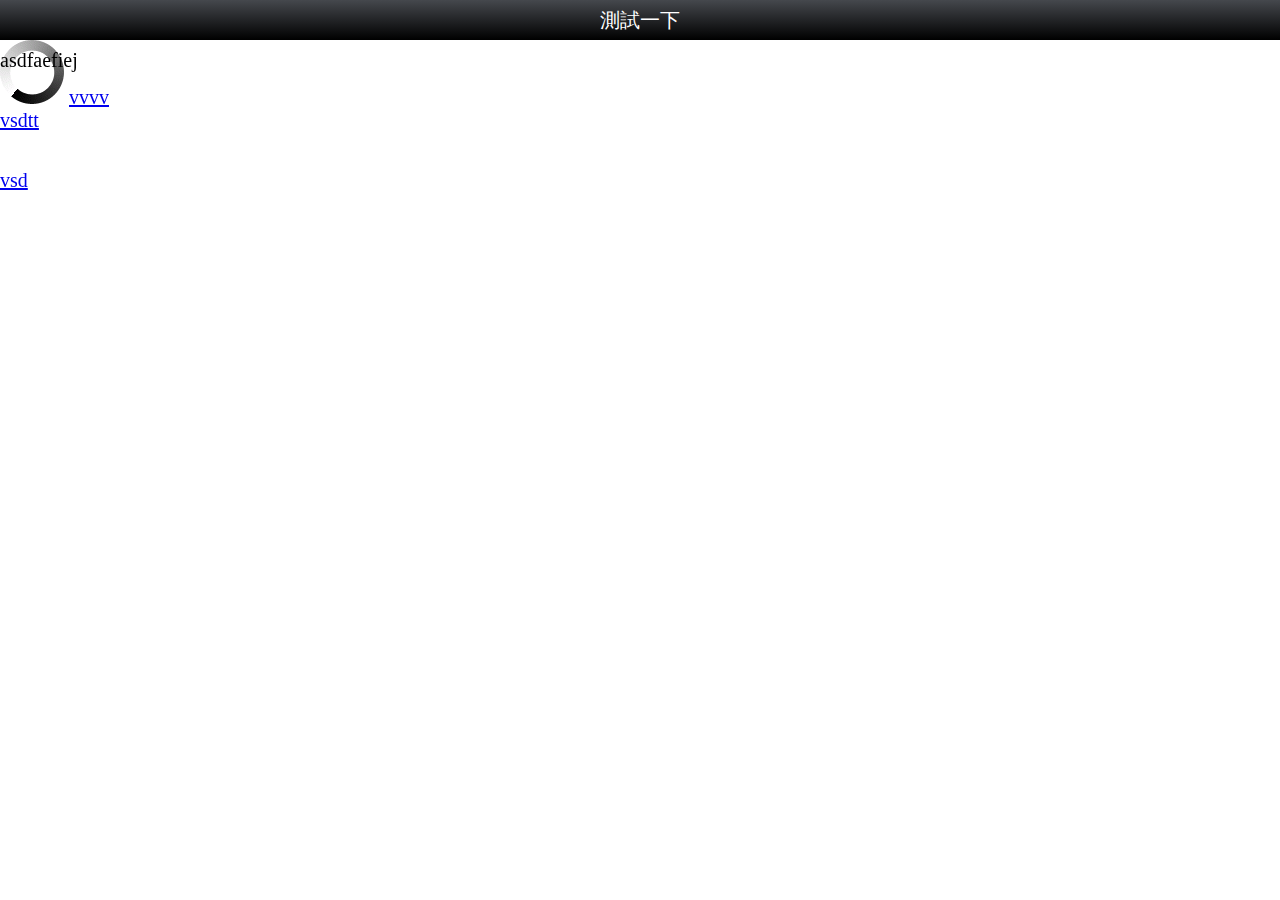
==== load.html @ 3aca3834 "update" ====
<!DOCTYPE HTML>
<html>
<head>
<meta charset="utf-8" />
<meta name="viewport" content="width=device-width,height=device-height, initial-scale=1.0">
<title>RMC</title>
<link href="css/rmc3.css" rel="stylesheet" type="text/css" />
<script type="text/javascript" charset="utf-8" src="cordova.js"></script>
<script type="text/javascript" charset="utf-8" src="js/jquery.js"></script>
<script type="text/javascript" charset="utf-8" src="js/jquery.touchswipe.js"></script>
<script type="text/javascript" charset="utf-8" src="js/iscroll.js"></script>
<script type="text/javascript" charset="utf-8" src="js/jquery.pep.js"></script>
<script type="text/javascript" charset="utf-8" src="js/rmc3.js"></script>
<script type="text/javascript" charset="utf-8" src="js/pushmsg.js"></script>
<script>
RMC.init(function(){
	
	RMC.start_load(['p1.html','p2.html'],'vsdxxx');
	//RMC.loadpage('p1.html');
});
</script>
</head>
<body>
<div class="page" id="vvv">
<div class="header">vv</div>
<div class="content">
<img src="img/load.gif" />
<a href="javascript:RMC.changepage('vsdxxx');">vvvv</a>
</div>
</div>
</body>
</html>
---- css/rmc3.css ----
body {
	padding:0px;
	margin:0px;
	font-size:20px;
	line-height:40px;
	-webkit-backface-visibility: hidden;
	/*-webkit-overflow-scrolling: touch;*/
}
.page {
overflow:hidden;
	-webkit-animation-duration: 1s;
	   -moz-animation-duration: 1s;
	     -o-animation-duration: 1s;
	        animation-duration: 1s;
	-webkit-animation-fill-mode: both;
	   -moz-animation-fill-mode: both;
	     -o-animation-fill-mode: both;
	        animation-fill-mode: both;
}
.page-load {
	position:absolute;
	z-index:-1;
	left:-2000px;
	top:-2000px;
}
.page-show {
	position:absolute;
	z-index:999;
	left:0px;
	top:0px;
	-webkit-animation-duration: 1s;
	   -moz-animation-duration: 1s;
	     -o-animation-duration: 1s;
	        animation-duration: 1s;
	-webkit-animation-fill-mode: both;
	   -moz-animation-fill-mode: both;
	     -o-animation-fill-mode: both;
	        animation-fill-mode: both;
}
.page.display-none {
	display:none;
}
.header {
	padding:5px 0px;
	width:100%;
	line-height:30px;
	text-align:center;
	color:#fff;
	background: #45484d; /* Old browsers */
background: -moz-linear-gradient(top,  #45484d 0%, #000000 100%); /* FF3.6+ */
background: -webkit-gradient(linear, left top, left bottom, color-stop(0%,#45484d), color-stop(100%,#000000)); /* Chrome,Safari4+ */
background: -webkit-linear-gradient(top,  #45484d 0%,#000000 100%); /* Chrome10+,Safari5.1+ */
background: -o-linear-gradient(top,  #45484d 0%,#000000 100%); /* Opera 11.10+ */
background: -ms-linear-gradient(top,  #45484d 0%,#000000 100%); /* IE10+ */
background: linear-gradient(to bottom,  #45484d 0%,#000000 100%); /* W3C */
}
.header.nav {
	line-height:40px;
	padding:0px;
}
.header.header-bg {
	color:#fff;
	background:#ff2424;
}
.header-name {
	display:block;
	color:#fff;
}
.header-nameb {
	display:block;
	color:#fff;
	width:100%;
	white-space: nowrap;
    overflow: hidden;
    text-overflow: ellipsis;
}
.bg-transparent {
	background:transparent;
}
.content {
	word-wrap:break-word;
	word-break:break-all;
	width:100%;
	/*height:100%;*/
	/*overflow:hidden;*/
	/*background:#fff;*/
	/*-webkit-overflow-scrolling: touch;*/
}
.footer {
	width:100%;
	padding:5px 0px;
	line-height:30px;
	background: #ccd400; /* Old browsers */
background: -moz-linear-gradient(top,  #ccd400 0%, #b3b800 100%); /* FF3.6+ */
background: -webkit-gradient(linear, left top, left bottom, color-stop(0%,#ccd400), color-stop(100%,#b3b800)); /* Chrome,Safari4+ */
background: -webkit-linear-gradient(top,  #ccd400 0%,#b3b800 100%); /* Chrome10+,Safari5.1+ */
background: -o-linear-gradient(top,  #ccd400 0%,#b3b800 100%); /* Opera 11.10+ */
background: -ms-linear-gradient(top,  #ccd400 0%,#b3b800 100%); /* IE10+ */
background: linear-gradient(to bottom,  #ccd400 0%,#b3b800 100%); /* W3C */	
}
.footer.nav {
	padding:0px;
}

/* 動畫 */
@-webkit-keyframes slideInLeft {
	0% {
		opacity:1;
		-webkit-transform: translateX(-2000px);
	}

	100% {
		-webkit-transform: translateX(0);
		z-index:10;
	}
}

@-moz-keyframes slideInLeft {
	0% {
		opacity:1;
		z-index:12;
		-moz-transform: translateX(-2000px);
	}

	100% {
		-moz-transform: translateX(0);
	}
}

@-o-keyframes slideInLeft {
	0% {
		opacity:1;
		z-index:12;
		-o-transform: translateX(-2000px);
	}

	100% {
		-o-transform: translateX(0);
	}
}

@keyframes slideInLeft {
	0% {
		opacity:1;
		z-index:12;
		transform: translateX(-2000px);
	}

	100% {
		transform: translateX(0);
		z-index:10;
	}
}

.slideInLeft {
	-webkit-animation-name: slideInLeft;
	-moz-animation-name: slideInLeft;
	-o-animation-name: slideInLeft;
	animation-name: slideInLeft;
}
@-webkit-keyframes slideInRight {
	0% {
		-webkit-transform: translateX(2000px);
	}
	100% {
		-webkit-transform: translateX(0);
	}
}

@-moz-keyframes slideInRight {
	0% {
		-moz-transform: translateX(2000px);
	}
	100% {
		-moz-transform: translateX(0);
	}
}

@-o-keyframes slideInRight {
	0% {
		-o-transform: translateX(2000px);
	}
	100% {
		-o-transform: translateX(0);
	}
}

@keyframes slideInRight {
	0% {
		transform: translateX(2000px);
	}
	100% {
		transform: translateX(0);
	}
}

.slideInRight {
	-webkit-animation-name: slideInRight;
	-moz-animation-name: slideInRight;
	-o-animation-name: slideInRight;
	animation-name: slideInRight;
}
@-webkit-keyframes rotateOutDownRight {
  0% {
    -webkit-transform-origin: right bottom;
    transform-origin: right bottom;
    -webkit-transform: rotate(0);
    transform: rotate(0);
    opacity: 1;
  }
  
  90% {
  	-webkit-transform-origin: right bottom;
    transform-origin: right bottom;
    -webkit-transform: rotate(-90deg);
    transform: rotate(-90deg);
    opacity: 1;
  
  }

  100% {
    -webkit-transform-origin: right bottom;
    transform-origin: right bottom;
    -webkit-transform: rotate(-90deg);
    transform: rotate(-90deg);
    opacity: 0;
  }
}

@keyframes rotateOutDownRight {
  0% {
    -webkit-transform-origin: right bottom;
    -ms-transform-origin: right bottom;
    transform-origin: right bottom;
    -webkit-transform: rotate(0);
    -ms-transform: rotate(0);
    transform: rotate(0);
    opacity: 1;
  }
  
  90% {
    -webkit-transform-origin: right bottom;
    -ms-transform-origin: right bottom;
    transform-origin: right bottom;
    -webkit-transform: rotate(0);
    -ms-transform: rotate(0);
    transform: rotate(0);
    opacity: 1;
  }

  100% {
    -webkit-transform-origin: right bottom;
    -ms-transform-origin: right bottom;
    transform-origin: right bottom;
    -webkit-transform: rotate(-90deg);
    -ms-transform: rotate(-90deg);
    transform: rotate(-90deg);
    opacity: 0;
  }
}

.rotateOutDownRight {
  -webkit-animation-name: rotateOutDownRight;
  animation-name: rotateOutDownRight;
}

/* switch */
.switch {
	position:relative;
	display:inline-block;
	width:50px;
	height:25px;
	line-height:25px;
	/*border:#00f solid 1px;*/
	background-color:#fff;
	padding:0px;
	border-radius:25px;
}
/*.switch .ball {
	
} */
.switch label {
	width:50px;height:25px;
	display:inline-block;
	background:#0ff;
	position:absolute;
	opacity:0;
	z-index:3;
}
.switch input {
	position:absolute;
	display:none;
}
.switch input + .ball {
position:absolute;
display:inline-block;
	width:25px;
	height:25px;
	line-height:25px;
	background:#ccc;
	padding:0px;
	margin:0px;
	border-radius:25px;
}
.switch input:checked + .ball {
	position:absolute;
	display:inline-block;
	width:25px;
	height:25px;
	line-height:25px;
	background:#8f0222;
	padding:0px;
	margin:0px;
	border-radius:25px;
	left:25px;
	box-shadow:0px 0px 3px #6d0019;
}

/* radio */
.radio {
	
}
.radio input {
	display:none;
}
.radio label {
	display:inline-block;
	margin:0px;
	padding:5px 10px;
	height:30px;
	line-height:30px;
	color:#000;
	background: rgb(255,255,255); /* Old browsers */
background: -moz-linear-gradient(top, rgba(255,255,255,1) 0%, rgba(229,229,229,1) 100%); /* FF3.6+ */
background: -webkit-gradient(linear, left top, left bottom, color-stop(0%,rgba(255,255,255,1)), color-stop(100%,rgba(229,229,229,1))); /* Chrome,Safari4+ */
background: -webkit-linear-gradient(top, rgba(255,255,255,1) 0%,rgba(229,229,229,1) 100%); /* Chrome10+,Safari5.1+ */
background: -o-linear-gradient(top, rgba(255,255,255,1) 0%,rgba(229,229,229,1) 100%); /* Opera 11.10+ */
background: -ms-linear-gradient(top, rgba(255,255,255,1) 0%,rgba(229,229,229,1) 100%); /* IE10+ */
background: linear-gradient(to bottom, rgba(255,255,255,1) 0%,rgba(229,229,229,1) 100%); /* W3C */
}
.radio input:checked + label {
	display:inline-block;
	margin:0px;
	padding:5px 10px;
	height:30px;
	line-height:30px;
	color:#fff;
	background: rgb(122,188,255); /* Old browsers */
background: -moz-linear-gradient(top, rgba(122,188,255,1) 0%, rgba(96,171,248,1) 44%, rgba(64,150,238,1) 100%); /* FF3.6+ */
background: -webkit-gradient(linear, left top, left bottom, color-stop(0%,rgba(122,188,255,1)), color-stop(44%,rgba(96,171,248,1)), color-stop(100%,rgba(64,150,238,1))); /* Chrome,Safari4+ */
background: -webkit-linear-gradient(top, rgba(122,188,255,1) 0%,rgba(96,171,248,1) 44%,rgba(64,150,238,1) 100%); /* Chrome10+,Safari5.1+ */
background: -o-linear-gradient(top, rgba(122,188,255,1) 0%,rgba(96,171,248,1) 44%,rgba(64,150,238,1) 100%); /* Opera 11.10+ */
background: -ms-linear-gradient(top, rgba(122,188,255,1) 0%,rgba(96,171,248,1) 44%,rgba(64,150,238,1) 100%); /* IE10+ */
background: linear-gradient(to bottom, rgba(122,188,255,1) 0%,rgba(96,171,248,1) 44%,rgba(64,150,238,1) 100%); /* W3C */
	box-shadow:inset 0px 0px 5px #4096ee;
}

/* radio list */
.radio-list {
	
}
.radio-list input {
	display:none;
}
.radio-list label {
	padding:5px 10px;
	display:block;
	height:30px;
	line-height:30px;
	background: rgb(255,255,255); /* Old browsers */
background: -moz-linear-gradient(top, rgba(255,255,255,1) 0%, rgba(229,229,229,1) 100%); /* FF3.6+ */
background: -webkit-gradient(linear, left top, left bottom, color-stop(0%,rgba(255,255,255,1)), color-stop(100%,rgba(229,229,229,1))); /* Chrome,Safari4+ */
background: -webkit-linear-gradient(top, rgba(255,255,255,1) 0%,rgba(229,229,229,1) 100%); /* Chrome10+,Safari5.1+ */
background: -o-linear-gradient(top, rgba(255,255,255,1) 0%,rgba(229,229,229,1) 100%); /* Opera 11.10+ */
background: -ms-linear-gradient(top, rgba(255,255,255,1) 0%,rgba(229,229,229,1) 100%); /* IE10+ */
background: linear-gradient(to bottom, rgba(255,255,255,1) 0%,rgba(229,229,229,1) 100%); /* W3C */
} 
.radio-list .sel {
	display:inline-block;
	width:20px;
	height:20px;
	border-radius:10px;
	background:#ccc;
}
.radio-list .name {
	color:#000;
}
.radio-list input:checked + label {
	background: rgb(122,188,255); /* Old browsers */
background: -moz-linear-gradient(top, rgba(122,188,255,1) 0%, rgba(96,171,248,1) 44%, rgba(64,150,238,1) 100%); /* FF3.6+ */
background: -webkit-gradient(linear, left top, left bottom, color-stop(0%,rgba(122,188,255,1)), color-stop(44%,rgba(96,171,248,1)), color-stop(100%,rgba(64,150,238,1))); /* Chrome,Safari4+ */
background: -webkit-linear-gradient(top, rgba(122,188,255,1) 0%,rgba(96,171,248,1) 44%,rgba(64,150,238,1) 100%); /* Chrome10+,Safari5.1+ */
background: -o-linear-gradient(top, rgba(122,188,255,1) 0%,rgba(96,171,248,1) 44%,rgba(64,150,238,1) 100%); /* Opera 11.10+ */
background: -ms-linear-gradient(top, rgba(122,188,255,1) 0%,rgba(96,171,248,1) 44%,rgba(64,150,238,1) 100%); /* IE10+ */
background: linear-gradient(to bottom, rgba(122,188,255,1) 0%,rgba(96,171,248,1) 44%,rgba(64,150,238,1) 100%); /* W3C */
	box-shadow:inset 0px 0px 5px #4096ee;
}
.radio-list input:checked + label .sel {
	background:#f00;
}
.radio-list input:checked + label .name {
	color:#fff;
}

/* down select */
.down-list {
	bottom:0px;
	position:fixed;
	display:none;
	height:200px;
	/*background:#ff9;*/
	width:100%;
	background: rgb(69,72,77); /* Old browsers */
background: -moz-linear-gradient(top, rgba(69,72,77,1) 0%, rgba(0,0,0,1) 100%); /* FF3.6+ */
background: -webkit-linear-gradient(top, rgba(69,72,77,1) 0%,rgba(0,0,0,1) 100%); /* Chrome10+,Safari5.1+ */
background: -o-linear-gradient(top, rgba(69,72,77,1) 0%,rgba(0,0,0,1) 100%); /* Opera 11.10+ */
background: -ms-linear-gradient(top, rgba(69,72,77,1) 0%,rgba(0,0,0,1) 100%); /* IE10+ */
background: linear-gradient(to bottom, rgba(69,72,77,1) 0%,rgba(0,0,0,1) 100%); /* W3C */

}
.down-list .hd {
	height:40px;
	background: rgb(178,225,255); /* Old browsers */
background: -moz-linear-gradient(top, rgba(178,225,255,1) 0%, rgba(102,182,252,1) 100%); /* FF3.6+ */
background: -webkit-gradient(linear, left top, left bottom, color-stop(0%,rgba(178,225,255,1)), color-stop(100%,rgba(102,182,252,1))); /* Chrome,Safari4+ */
background: -webkit-linear-gradient(top, rgba(178,225,255,1) 0%,rgba(102,182,252,1) 100%); /* Chrome10+,Safari5.1+ */
background: -o-linear-gradient(top, rgba(178,225,255,1) 0%,rgba(102,182,252,1) 100%); /* Opera 11.10+ */
background: -ms-linear-gradient(top, rgba(178,225,255,1) 0%,rgba(102,182,252,1) 100%); /* IE10+ */
background: linear-gradient(to bottom, rgba(178,225,255,1) 0%,rgba(102,182,252,1) 100%); /* W3C */
}
.down-list .con {
	/*float:left;*/
	
	display:block;
	width:100%;
	background: rgb(204,204,204); /* Old browsers */
background: -moz-linear-gradient(top, rgba(204,204,204,1) 0%, rgba(0,0,0,1) 100%); /* FF3.6+ */
background: -webkit-gradient(linear, left top, left bottom, color-stop(0%,rgba(204,204,204,1)), color-stop(100%,rgba(0,0,0,1))); /* Chrome,Safari4+ */
background: -webkit-linear-gradient(top, rgba(204,204,204,1) 0%,rgba(0,0,0,1) 100%); /* Chrome10+,Safari5.1+ */
background: -o-linear-gradient(top, rgba(204,204,204,1) 0%,rgba(0,0,0,1) 100%); /* Opera 11.10+ */
background: -ms-linear-gradient(top, rgba(204,204,204,1) 0%,rgba(0,0,0,1) 100%); /* IE10+ */
background: linear-gradient(to bottom, rgba(204,204,204,1) 0%,rgba(0,0,0,1) 100%); /* W3C */
}
.down-list .sel {
	position:absolute;
	/*margin-top:60px;
	margin-right:10px;*/
	top:100px;
	height:30px;
	line-height:30px;
	width:100%;
	display:block;
	background: -moz-linear-gradient(top, rgba(178,225,255,1) 0%, rgba(102,182,252,1) 100%); /* FF3.6+ */
	background: -webkit-gradient(linear, left top, left bottom, color-stop(0%,rgba(178,225,255,1)), color-stop(100%,rgba(102,182,252,1))); /* Chrome,Safari4+ */
	background: -webkit-linear-gradient(top, rgba(178,225,255,1) 0%,rgba(102,182,252,1) 100%); /* Chrome10+,Safari5.1+ */
	background: -o-linear-gradient(top, rgba(178,225,255,1) 0%,rgba(102,182,252,1) 100%); /* Opera 11.10+ */
	background: -ms-linear-gradient(top, rgba(178,225,255,1) 0%,rgba(102,182,252,1) 100%); /* IE10+ */
	background: linear-gradient(to bottom, rgba(178,225,255,1) 0%,rgba(102,182,252,1) 100%); /* W3C */
	opacity:0.5;
	z-index:2;
}
.scroller {
	position: absolute;
	z-index: 1;
	-webkit-tap-highlight-color: rgba(0,0,0,0);
	width: 100%;
	-webkit-transform: translateZ(0);
	-moz-transform: translateZ(0);
	-ms-transform: translateZ(0);
	-o-transform: translateZ(0);
	transform: translateZ(0);
	-webkit-touch-callout: none;
	-webkit-user-select: none;
	-moz-user-select: none;
	-ms-user-select: none;
	user-select: none;
	-webkit-text-size-adjust: none;
	-moz-text-size-adjust: none;
	-ms-text-size-adjust: none;
	-o-text-size-adjust: none;
	text-size-adjust: none;
}
.down-list .bar {
	/*float:left;*/
	position:relative;
	float:left;
	width: 100%;
	height:150px;
	 background: rgb(69,72,77); /* Old browsers */
background: -moz-linear-gradient(top, rgba(69,72,77,1) 0%, rgba(224,217,217,1) 5%, rgba(255,255,255,1) 40%, rgba(255,255,255,1) 60%, rgba(224,217,217,1) 95%, rgba(69,72,77,1) 100%); /* FF3.6+ */
background: -webkit-gradient(linear, left top, left bottom, color-stop(0%,rgba(69,72,77,1)), color-stop(5%,rgba(224,217,217,1)), color-stop(40%,rgba(255,255,255,1)), color-stop(60%,rgba(255,255,255,1)), color-stop(95%,rgba(224,217,217,1)), color-stop(100%,rgba(69,72,77,1))); /* Chrome,Safari4+ */
background: -webkit-linear-gradient(top, rgba(69,72,77,1) 0%,rgba(224,217,217,1) 5%,rgba(255,255,255,1) 40%,rgba(255,255,255,1) 60%,rgba(224,217,217,1) 95%,rgba(69,72,77,1) 100%); /* Chrome10+,Safari5.1+ */
background: -o-linear-gradient(top, rgba(69,72,77,1) 0%,rgba(224,217,217,1) 5%,rgba(255,255,255,1) 40%,rgba(255,255,255,1) 60%,rgba(224,217,217,1) 95%,rgba(69,72,77,1) 100%); /* Opera 11.10+ */
background: -ms-linear-gradient(top, rgba(69,72,77,1) 0%,rgba(224,217,217,1) 5%,rgba(255,255,255,1) 40%,rgba(255,255,255,1) 60%,rgba(224,217,217,1) 95%,rgba(69,72,77,1) 100%); /* IE10+ */
background: linear-gradient(to bottom, rgba(69,72,77,1) 0%,rgba(224,217,217,1) 5%,rgba(255,255,255,1) 40%,rgba(255,255,255,1) 60%,rgba(224,217,217,1) 95%,rgba(69,72,77,1) 100%); /* W3C */
	overflow: hidden;
}
.bar.p20 {
	width:20%;
}
.bar.p25 {
	width:25%;
}
.bar.p30 {
	width:30%;
}
.bar.p33 {
	width:33%;
}
.bar.p40 {
	width:40%;
}
.bar.p50 {
	width:50%;
}
.bar.60 {
	width:60%;
}

.down-list .bar .val {
	display:inline-block;
	line-height:30px;
	height:30px;
	width:100%;
	font-weight:bold;
}

.down-list ul {
	list-style: none;
	padding: 0;
	margin: 0;
	width: 100%;
	text-align: center;
}

.down-list li {
	padding: 0 10px;
	height: 30px;
	line-height: 30px;
	/*background-color: #fafafa;*/
	font-size: 14px;
	/*border-right:#ccc solid 3px;*/
	padding:0 3px;
}
/* nav */
.nav-5 {
      width: 100%;
      float: left;
      margin: 0 0 0 0;
      padding: 0;
      list-style: none;
      background-color: #f2f2f2;
      border-bottom: 1px solid #ccc; 
      border-top: 1px solid #ccc; }
 .nav-5 li {
      float: left; width:20%;
      }
 .nav-5 li a {
      display: block;
      padding: 8px 15px;
      text-decoration: none;
      font-weight: bold;
      color: #069;
      border-right: 1px solid #ccc; 
       white-space: nowrap;
    overflow: hidden;
    text-overflow: ellipsis;
  }
  .nav-5 li a:hover {
      color: #c00;
      background-color: #fff; }
      
  .navb-5 {
      width: 100%;
      float: left;
      margin: 0 0 0 0;
      padding: 0;
      list-style: none;
      background-color: #f2f2f2;
      border-bottom: 1px solid #ccc; 
      border-top: 1px solid #ccc; }
 .navb-5 li {
      float: left; width:20%;
      }
 .navb-5 li a {
      display: block;
      padding: 8px 15px;
      text-decoration: none;
      font-weight: bold;
      color: #069;
      border-right: 1px solid #ccc; 
       white-space: nowrap;
    overflow: hidden;
    text-overflow: ellipsis;
  }
  .navb-5 li a:hover {
      color: #c00;
      background-color: #fff; }

/*清除*/
.clear {zoom:1; clear:both;} 
.clear:after {content:''; display:block; clear:both; visibility:hidden; height:0;}
/* pageoverlay */
#pageoverlay {
	background: rgb(69,72,77); /* Old browsers */
background: -moz-linear-gradient(top, rgba(69,72,77,0.8) 0%, rgba(0,0,0,0.8) 100%); /* FF3.6+ */
background: -webkit-linear-gradient(top, rgba(69,72,77,0.8) 0%,rgba(0,0,0,0.8) 100%); /* Chrome10+,Safari5.1+ */
background: -o-linear-gradient(top, rgba(69,72,77,0.8) 0%,rgba(0,0,0,0.8) 100%); /* Opera 11.10+ */
background: -ms-linear-gradient(top, rgba(69,72,77,0.8) 0%,rgba(0,0,0,0.8) 100%); /* IE10+ */
background: linear-gradient(to bottom, rgba(69,72,77,0.8) 0%,rgba(0,0,0,0.8) 100%); /* W3C */
pointer-events: none;
}
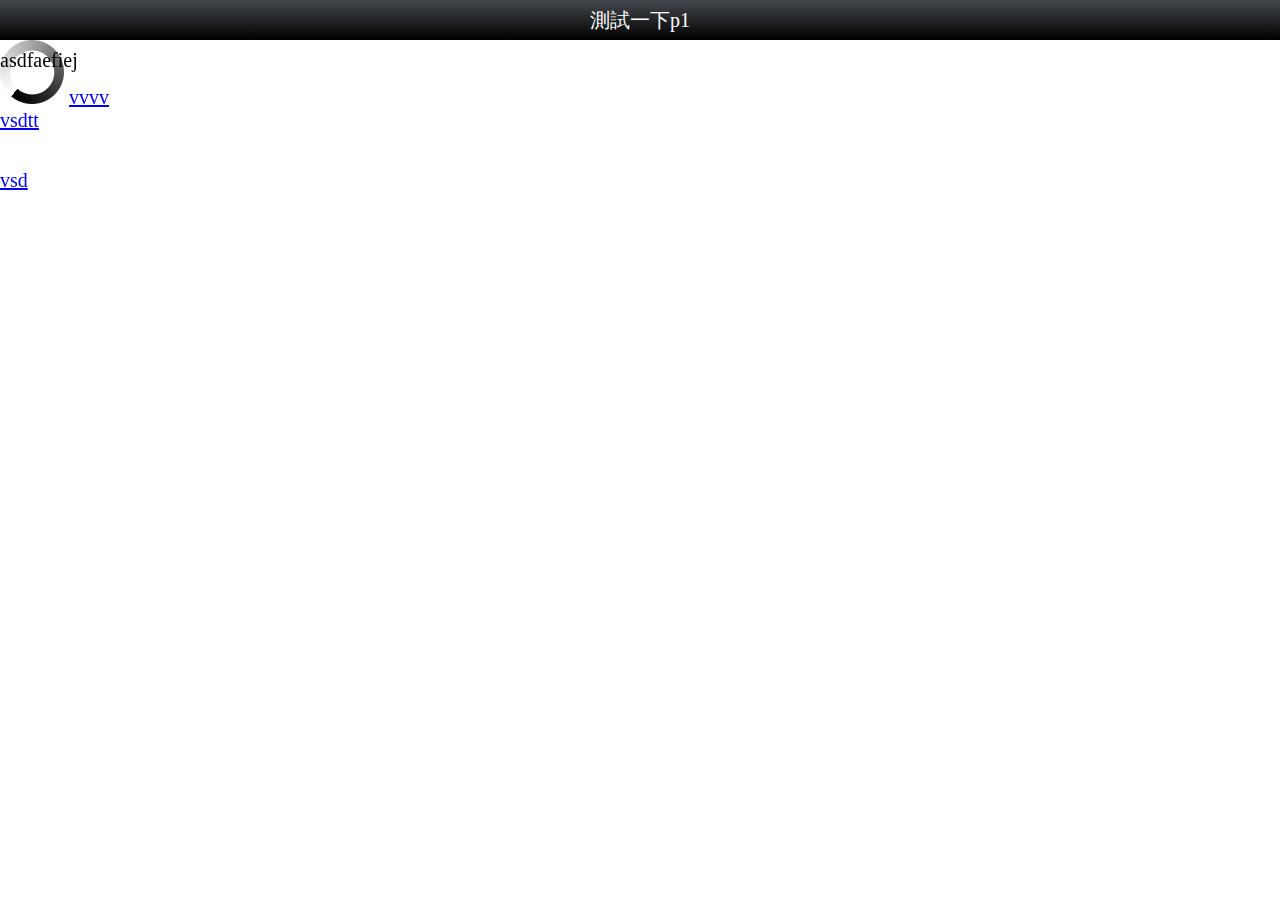
==== commit 005450cd: "update" ====
--- a/load.html
+++ b/load.html
@@ -15,7 +15,7 @@
 <script>
 RMC.init(function(){
 	
-	RMC.start_load(['p1.html','p2.html'],'vsdxxx');
+	RMC.start_load(['p1.html','p2.html'],'vsdxxx','vvv');
 	//RMC.loadpage('p1.html');
 });
 </script>
